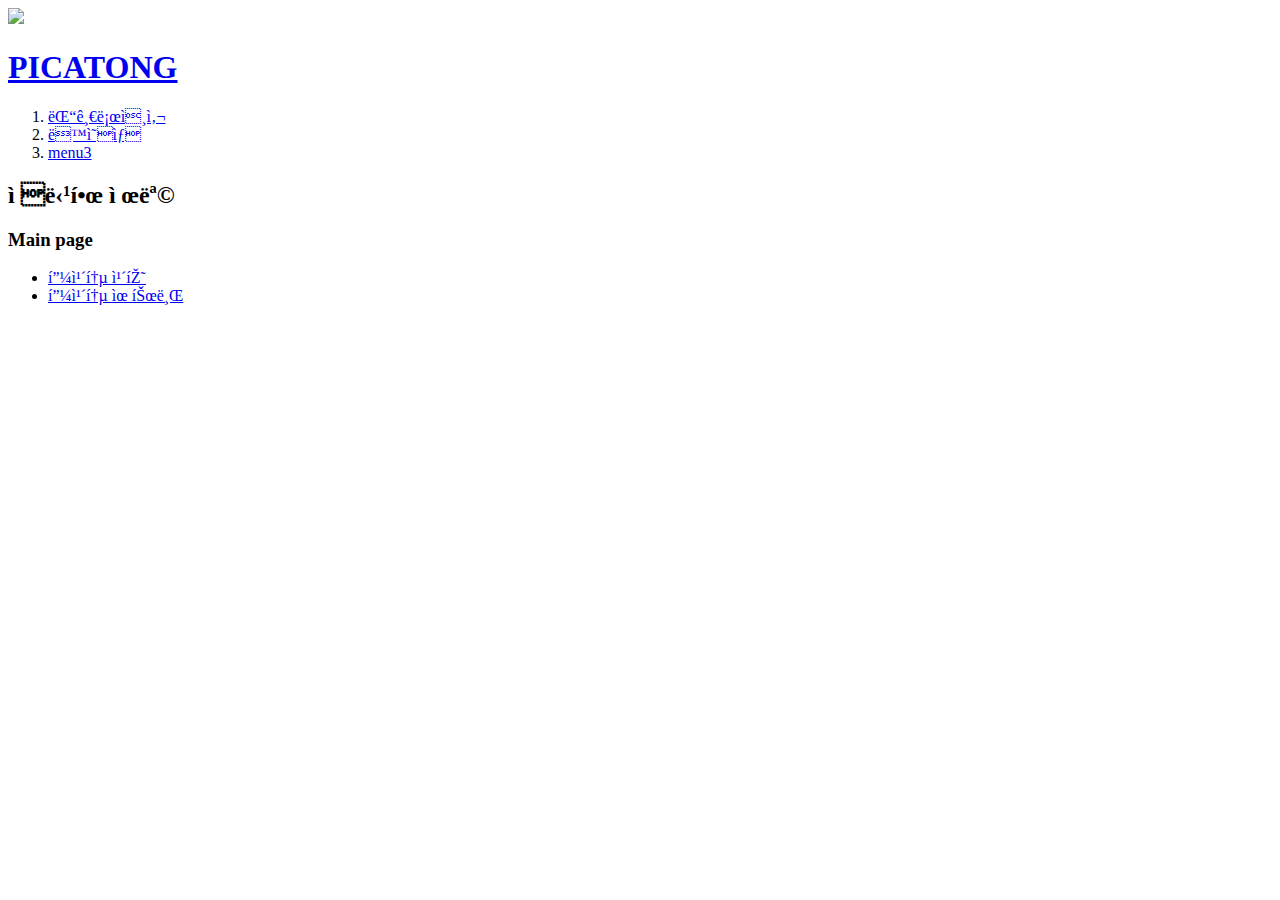
==== index.html @ 7c22d650 "version 2.1.3" ====
<!doctype html>
<html>
<head>
  <title>PICATONG WEB SITE</title>
  <img src="picatongmain.jpg" width="100%">
  <meta charset="urf=8">
  <!-- Global site tag (gtag.js) - Google Analytics -->
<script async src="https://www.googletagmanager.com/gtag/js?id=UA-178009709-1"></script>
<script>
  window.dataLayer = window.dataLayer || [];
  function gtag(){dataLayer.push(arguments);}
  gtag('js', new Date());

  gtag('config', 'UA-178009709-1');
</script>

</head>
<body>
  <h1><a href="index.html" title="welcome">PICATONG</h1>
  <ol>
    <li><a href="menu1.html" title="MENU1">댓글로인사</a></li>
    <li><a href="menu2.html" title="MENU2">동영상</a></li>
    <li><a href="menu3.html" title="MENU3">menu3</a></li>
  </ol>
  <h2>적당한 제목</h2>
  <p>
    <h3>Main page</h3>
      <ul>
        <li><a href="https://cafe.naver.com/clubpicatong" target="_blankkl" title="카페카페~~>3</">피카통 카페</a></li>
        <li><a href="https://www.youtube.com/user/picatongchannel" target="_blankkl" title="유튜브!!>.<">피카통 유튜브</a></li>
      </ul>
  </p>
</body>
</html>
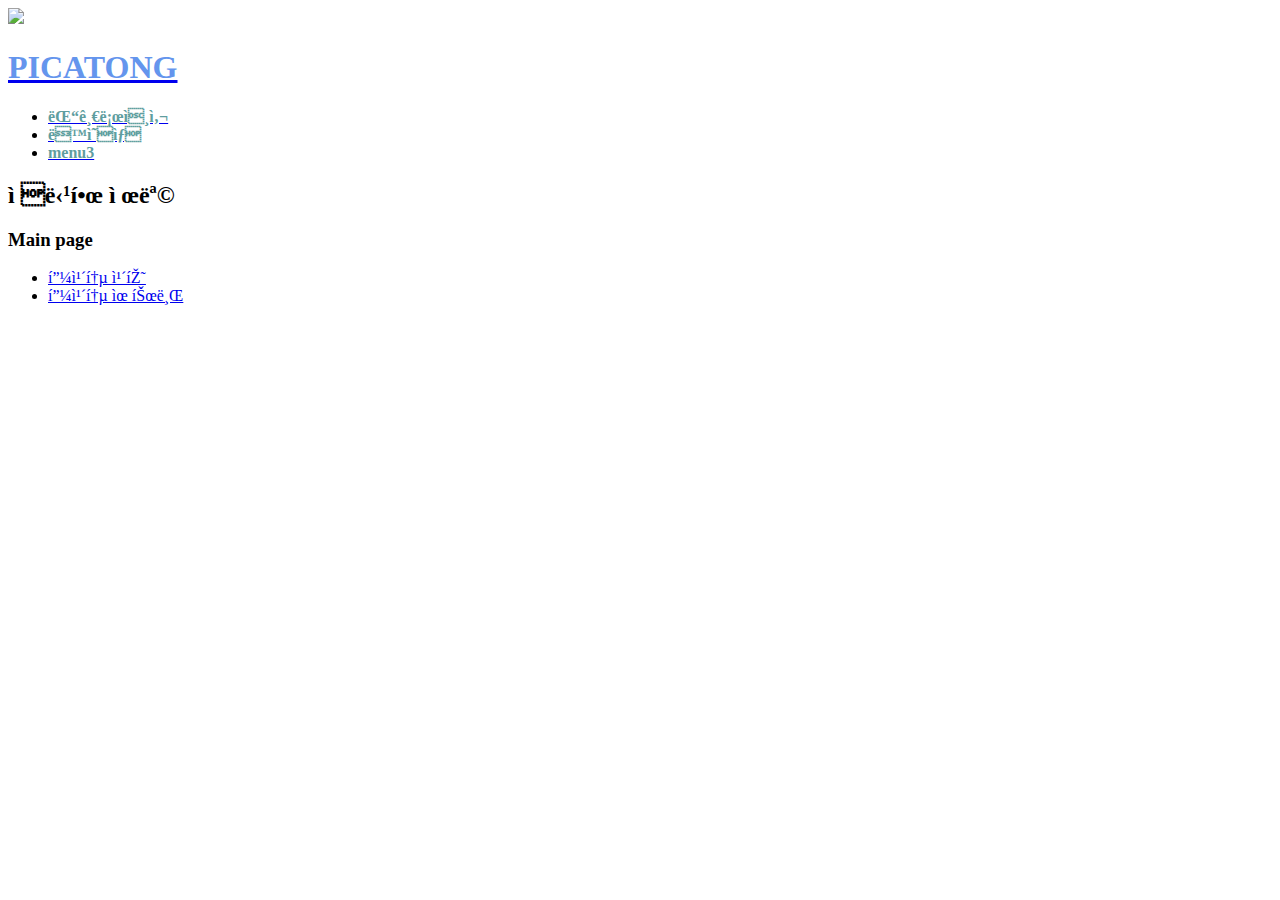
==== commit 298c4fc6: "version 3.0.0" ====
--- a/index.html
+++ b/index.html
@@ -4,6 +4,11 @@
   <title>PICATONG WEB SITE</title>
   <img src="picatongmain.jpg" width="100%">
   <meta charset="urf=8">
+  <style>
+    strong {
+      color:cadetblue;
+    }
+  </style>
   <!-- Global site tag (gtag.js) - Google Analytics -->
 <script async src="https://www.googletagmanager.com/gtag/js?id=UA-178009709-1"></script>
 <script>
@@ -16,12 +21,20 @@
 
 </head>
 <body>
-  <h1><a href="index.html" title="welcome">PICATONG</h1>
+  <h1><a href="index.html" title="welcome"><font color="CornflowerBlue">PICATONG</font><a></h1>
+  <ul>
+    <li><a href="menu1.html" title="MENU1"><strong>댓글로인사</strong></a></li>
+    <li><a href="menu2.html" title="MENU2"><strong>동영상</strong></a></li>
+    <li><a href="menu3.html" title="MENU3"><strong>menu3</strong></a></li>
+  </ul>
+  <!--
+  <h1><a href="index.html" title="welcome"><strong><font color="black">PICATONG</font><strong><a></h1>
   <ol>
-    <li><a href="menu1.html" title="MENU1">댓글로인사</a></li>
-    <li><a href="menu2.html" title="MENU2">동영상</a></li>
-    <li><a href="menu3.html" title="MENU3">menu3</a></li>
+    <li><a href="menu1.html" title="MENU1"><font color="green">댓글로인사</font></a></li>
+    <li><a href="menu2.html" title="MENU2"><font color="green">동영상</font></a></li>
+    <li><a href="menu3.html" title="MENU3"><font color="green">menu3</font></a></li>
   </ol>
+  -->
   <h2>적당한 제목</h2>
   <p>
     <h3>Main page</h3>
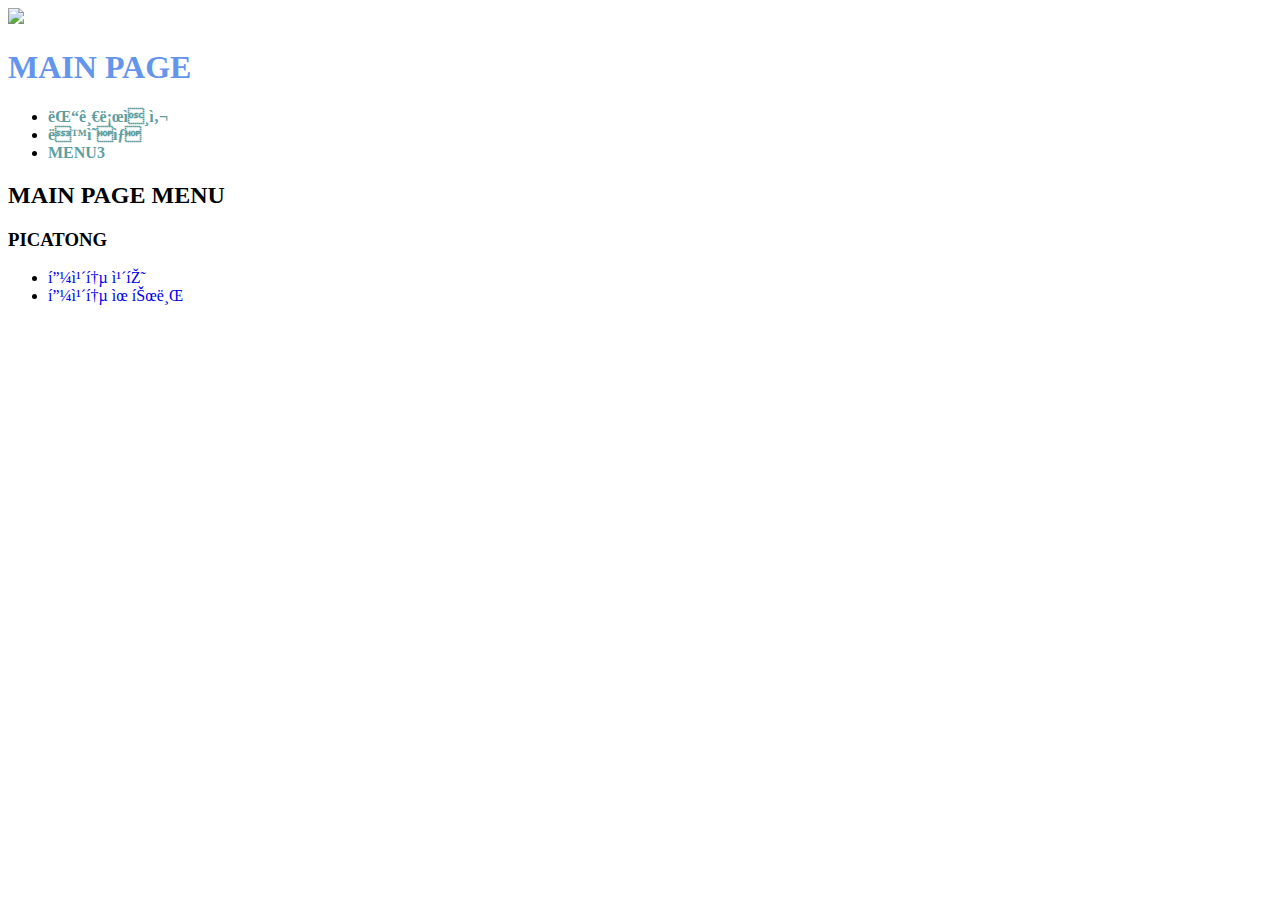
==== commit f306975f: "version 3.3.0" ====
--- a/index.html
+++ b/index.html
@@ -7,6 +7,9 @@
   <style>
     strong {
       color:cadetblue;
+    }
+    a {
+      text-decoration: none
     }
   </style>
   <!-- Global site tag (gtag.js) - Google Analytics -->
@@ -21,11 +24,11 @@
 
 </head>
 <body>
-  <h1><a href="index.html" title="welcome"><font color="CornflowerBlue">PICATONG</font><a></h1>
+  <h1><a href="index.html" title="welcome"><font color="CornflowerBlue">MAIN PAGE</font><a></h1>
   <ul>
     <li><a href="menu1.html" title="MENU1"><strong>댓글로인사</strong></a></li>
     <li><a href="menu2.html" title="MENU2"><strong>동영상</strong></a></li>
-    <li><a href="menu3.html" title="MENU3"><strong>menu3</strong></a></li>
+    <li><a href="menu3.html" title="MENU3"><strong>MENU3</strong></a></li>
   </ul>
   <!--
   <h1><a href="index.html" title="welcome"><strong><font color="black">PICATONG</font><strong><a></h1>
@@ -35,9 +38,9 @@
     <li><a href="menu3.html" title="MENU3"><font color="green">menu3</font></a></li>
   </ol>
   -->
-  <h2>적당한 제목</h2>
+  <h2>MAIN PAGE MENU</h2>
   <p>
-    <h3>Main page</h3>
+    <h3>PICATONG</h3>
       <ul>
         <li><a href="https://cafe.naver.com/clubpicatong" target="_blankkl" title="카페카페~~>3</">피카통 카페</a></li>
         <li><a href="https://www.youtube.com/user/picatongchannel" target="_blankkl" title="유튜브!!>.<">피카통 유튜브</a></li>
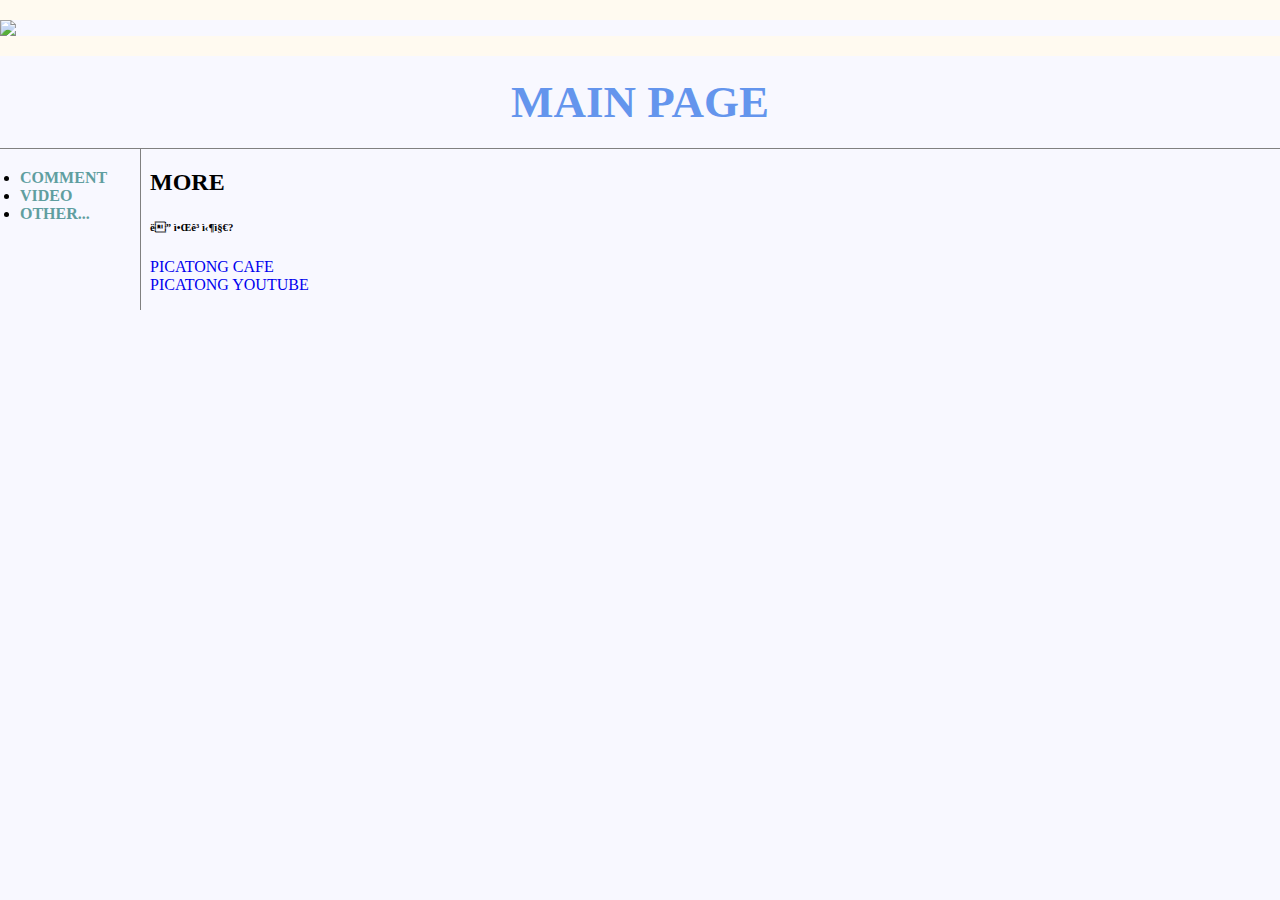
==== commit bca3a6ae: "beta 0.1.0" ====
--- a/index.html
+++ b/index.html
@@ -5,11 +5,51 @@
   <img src="picatongmain.jpg" width="100%">
   <meta charset="urf=8">
   <style>
+    img {
+      border: 20px solid FloralWhite;
+      border-left:none;
+      display: block;
+    }
+    body {
+      background-color: GhostWhite;
+      margin:0;
+    }
+    a {
+      text-decoration: none;
+    }
+    h1 {
+      font-size:45px;
+      text-align: center;
+      border-bottom:1px solid gray;
+      margin:0;
+      padding:20px;
+    }
+    .saw {
+      text-decoration-color: skyblue;
+    }
     strong {
       color:cadetblue;
     }
-    a {
-      text-decoration: none
+    ul {
+      border-right:1px solid gray;
+      width:100px;
+      margin:0;
+      padding:20px;
+    }
+    #grid {
+      display: grid;
+      grid-template-columns: 150px 1fr;
+    }
+    @media(max-width:600px){
+      #grid {
+        display: block;
+      }
+      ul {
+        border-right:none;
+      }
+      h1 {
+        border-bottom:none;
+      }
     }
   </style>
   <!-- Global site tag (gtag.js) - Google Analytics -->
@@ -24,12 +64,13 @@
 
 </head>
 <body>
-  <h1><a href="index.html" title="welcome"><font color="CornflowerBlue">MAIN PAGE</font><a></h1>
-  <ul>
-    <li><a href="menu1.html" title="MENU1"><strong>댓글로인사</strong></a></li>
-    <li><a href="menu2.html" title="MENU2"><strong>동영상</strong></a></li>
-    <li><a href="menu3.html" title="MENU3"><strong>MENU3</strong></a></li>
-  </ul>
+  <h1><a href="index.html" title="welcome"><font color="CornflowerBlue">MAIN PAGE</font></a></h1>
+  <div id="grid">
+    <ul>
+      <li><a href="menu1.html" title="MENU1"><strong>COMMENT</strong></a></li>
+      <li><a href="menu2.html" title="MENU2"><strong>VIDEO</strong></a></li>
+      <li><a href="menu3.html" title="MENU3"><strong>OTHER...</strong></a></li>
+    </ul>
   <!--
   <h1><a href="index.html" title="welcome"><strong><font color="black">PICATONG</font><strong><a></h1>
   <ol>
@@ -38,13 +79,14 @@
     <li><a href="menu3.html" title="MENU3"><font color="green">menu3</font></a></li>
   </ol>
   -->
-  <h2>MAIN PAGE MENU</h2>
-  <p>
-    <h3>PICATONG</h3>
-      <ul>
-        <li><a href="https://cafe.naver.com/clubpicatong" target="_blankkl" title="카페카페~~>3</">피카통 카페</a></li>
-        <li><a href="https://www.youtube.com/user/picatongchannel" target="_blankkl" title="유튜브!!>.<">피카통 유튜브</a></li>
-      </ul>
-  </p>
+  <div>
+    <h2>MORE</h2>
+    <h6>더 알고싶지?</h6>
+      <p class="saw">
+        <a href="https://cafe.naver.com/clubpicatong" target="_blankkl" title="카페카페~~>3</">PICATONG CAFE</a><br>
+        <a href="https://www.youtube.com/user/picatongchannel" target="_blankkl" title="유튜브!!>.<">PICATONG YOUTUBE</a>
+      </p>
+    </div>
+  </div>
 </body>
 </html>
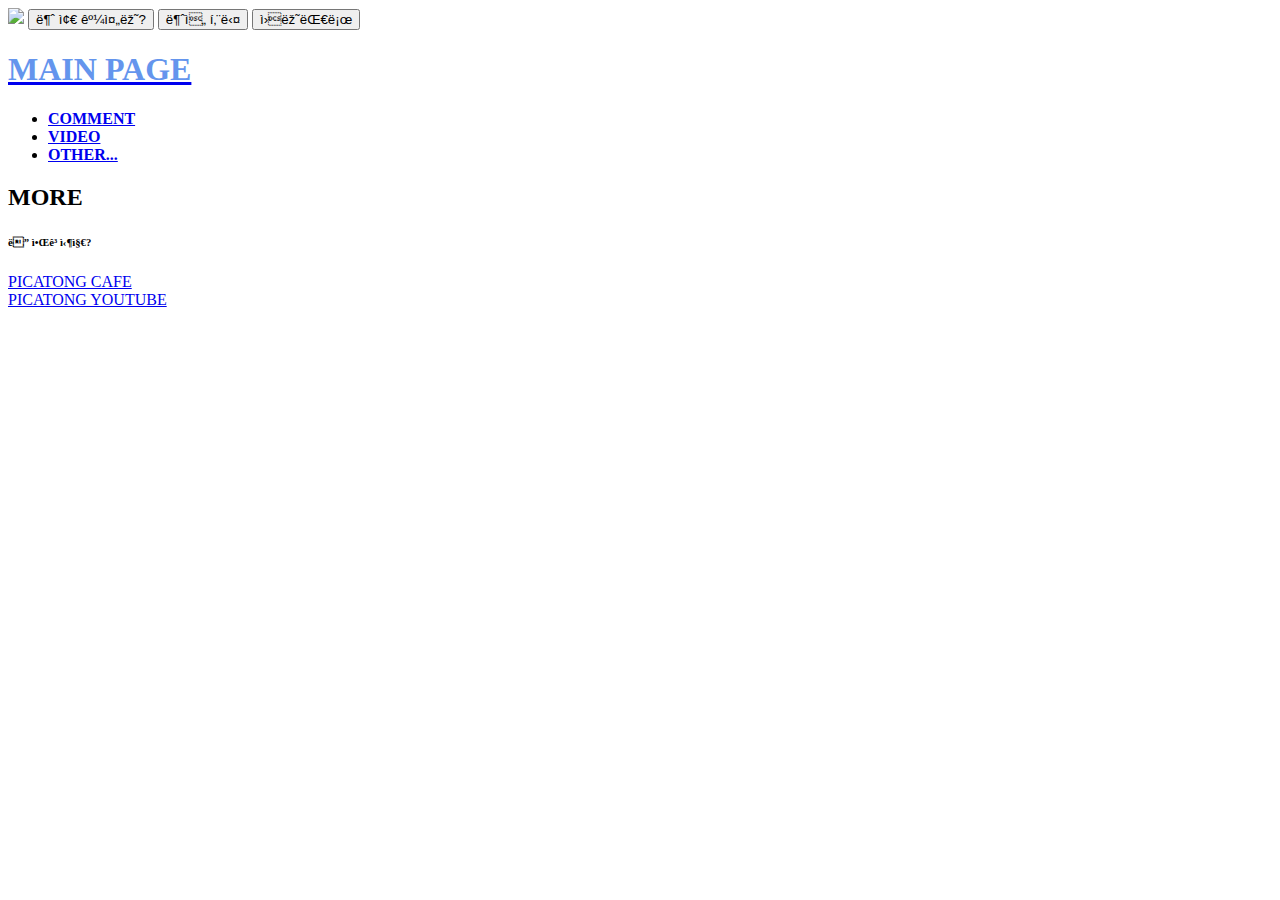
==== commit cf555dcd: "beta 1.2.1" ====
--- a/index.html
+++ b/index.html
@@ -3,55 +3,8 @@
 <head>
   <title>PICATONG WEB SITE</title>
   <img src="picatongmain.jpg" width="100%">
-  <meta charset="urf=8">
-  <style>
-    img {
-      border: 20px solid FloralWhite;
-      border-left:none;
-      display: block;
-    }
-    body {
-      background-color: GhostWhite;
-      margin:0;
-    }
-    a {
-      text-decoration: none;
-    }
-    h1 {
-      font-size:45px;
-      text-align: center;
-      border-bottom:1px solid gray;
-      margin:0;
-      padding:20px;
-    }
-    .saw {
-      text-decoration-color: skyblue;
-    }
-    strong {
-      color:cadetblue;
-    }
-    ul {
-      border-right:1px solid gray;
-      width:100px;
-      margin:0;
-      padding:20px;
-    }
-    #grid {
-      display: grid;
-      grid-template-columns: 150px 1fr;
-    }
-    @media(max-width:600px){
-      #grid {
-        display: block;
-      }
-      ul {
-        border-right:none;
-      }
-      h1 {
-        border-bottom:none;
-      }
-    }
-  </style>
+  <meta charset="utf=8">
+  <link rel="stylesheet" href="style.css">
   <!-- Global site tag (gtag.js) - Google Analytics -->
 <script async src="https://www.googletagmanager.com/gtag/js?id=UA-178009709-1"></script>
 <script>
@@ -64,6 +17,9 @@
 
 </head>
 <body>
+  <input type="button" id="night" value="불 좀 꺼줄래?" onclick="document.querySelector('body').style.backgroundColor='black';document.querySelector('body').style.color='white';">
+  <input type="button" id="day" value="불을 킨다" onclick="alert('으악 내 눈!');document.querySelector('body').style.backgroundColor='LightGoldenRodYellow';document.querySelector('body').style.color='Gold';">
+  <input type="button" id="day" value="원래대로" onclick="document.querySelector('body').style.backgroundColor='GhostWhite';document.querySelector('body').style.color='black';">
   <h1><a href="index.html" title="welcome"><font color="CornflowerBlue">MAIN PAGE</font></a></h1>
   <div id="grid">
     <ul>
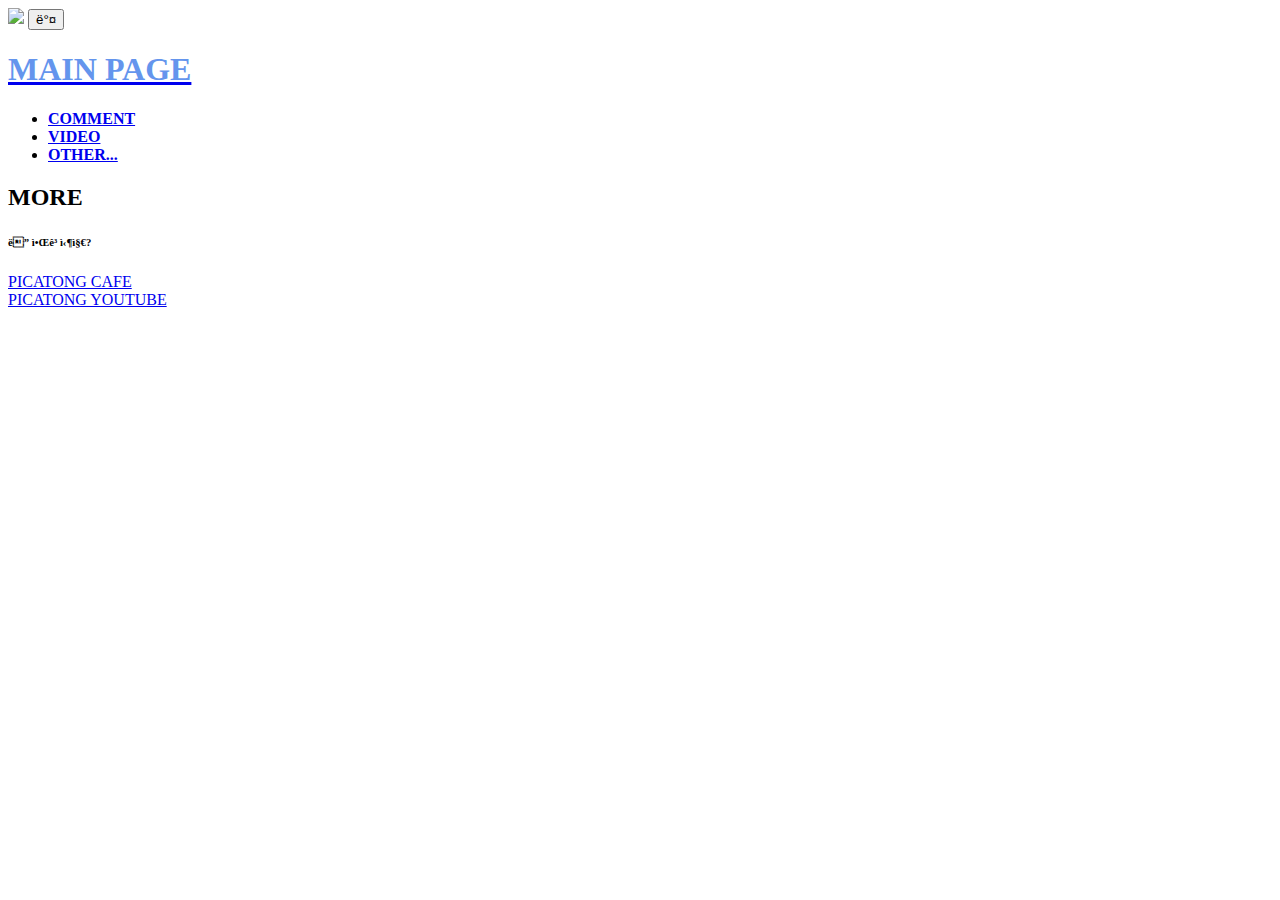
==== commit 204f411d: "beta 1.3.1" ====
--- a/index.html
+++ b/index.html
@@ -17,9 +17,17 @@
 
 </head>
 <body>
-  <input type="button" id="night" value="불 좀 꺼줄래?" onclick="document.querySelector('body').style.backgroundColor='black';document.querySelector('body').style.color='white';">
-  <input type="button" id="day" value="불을 킨다" onclick="alert('으악 내 눈!');document.querySelector('body').style.backgroundColor='LightGoldenRodYellow';document.querySelector('body').style.color='Gold';">
-  <input type="button" id="day" value="원래대로" onclick="document.querySelector('body').style.backgroundColor='GhostWhite';document.querySelector('body').style.color='black';">
+  <input id="night_day" type="button" value="밤" onclick="
+  if(document.querySelector('#night_day').value === '밤') {
+    document.querySelector('body').style.backgroundColor = 'black';
+    document.querySelector('body').style.color = 'white';
+    document.querySelector('#night_day').value = '낮'
+  } else {
+    document.querySelector('body').style.backgroundColor = 'GhostWhite';
+    document.querySelector('body').style.color = 'black';
+    document.querySelector('#night_day').value = '밤'
+  }
+  ">
   <h1><a href="index.html" title="welcome"><font color="CornflowerBlue">MAIN PAGE</font></a></h1>
   <div id="grid">
     <ul>
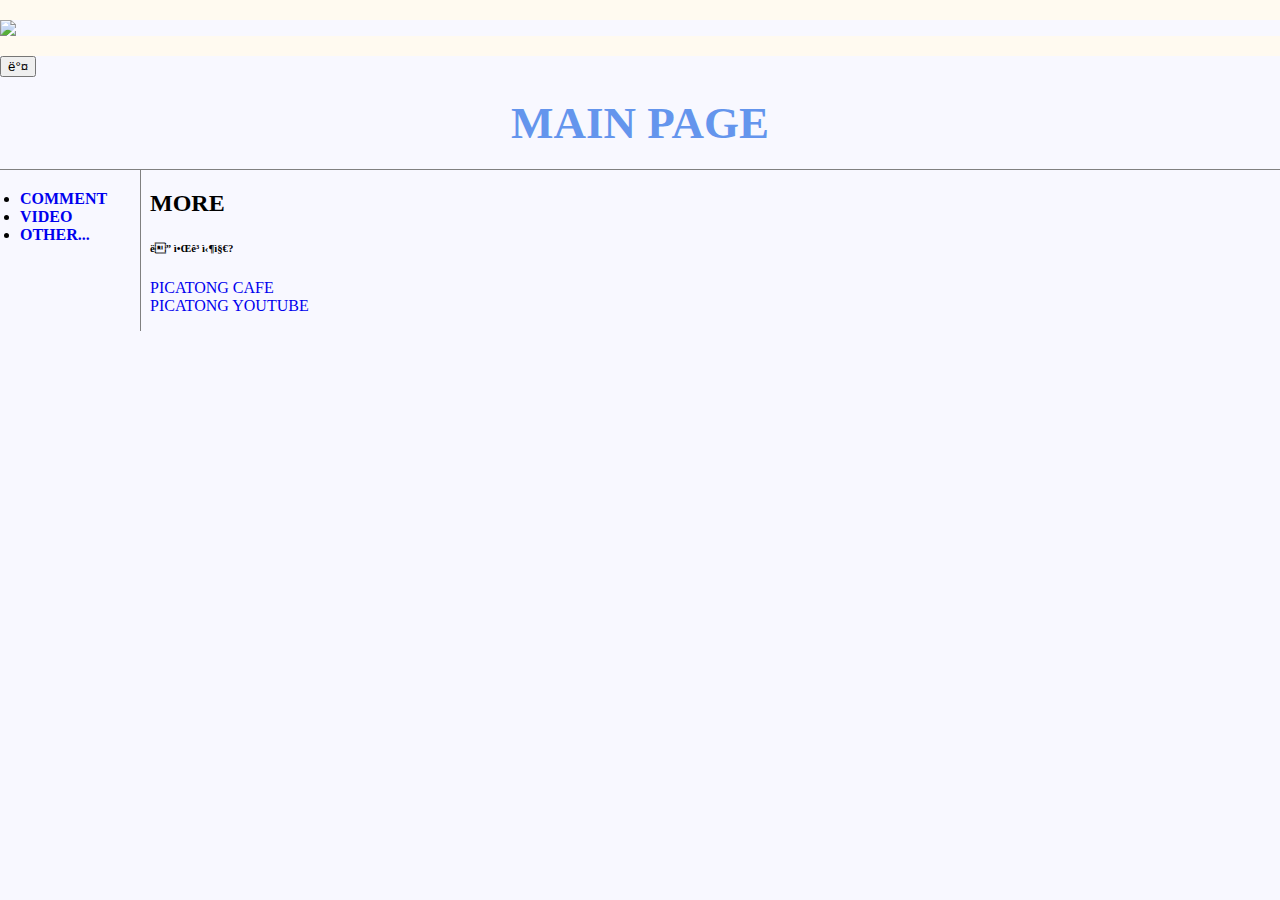
==== commit 9da3465e: "beta 1.6.1" ====
--- a/index.html
+++ b/index.html
@@ -17,16 +17,8 @@
 
 </head>
 <body>
-  <input id="night_day" type="button" value="밤" onclick="
-  if(document.querySelector('#night_day').value === '밤') {
-    document.querySelector('body').style.backgroundColor = 'black';
-    document.querySelector('body').style.color = 'white';
-    document.querySelector('#night_day').value = '낮'
-  } else {
-    document.querySelector('body').style.backgroundColor = 'GhostWhite';
-    document.querySelector('body').style.color = 'black';
-    document.querySelector('#night_day').value = '밤'
-  }
+  <input type="button" value="밤" onclick="
+  nightDayHandler(this)
   ">
   <h1><a href="index.html" title="welcome"><font color="CornflowerBlue">MAIN PAGE</font></a></h1>
   <div id="grid">
@@ -52,5 +44,6 @@
       </p>
     </div>
   </div>
+  <script src="script.js"></script>
 </body>
 </html>
--- a/style.css
+++ b/style.css
@@ -0,0 +1,46 @@
+img {
+  border: 20px solid FloralWhite;
+  border-left:none;
+  display: block;
+  margin-left: auto;
+  margin-right: auto;
+  text-align: center;
+}
+body {
+  background-color: GhostWhite;
+  margin:0;
+}
+a {
+  text-decoration: none;
+}
+h1 {
+  font-size:45px;
+  text-align: center;
+  border-bottom:1px solid gray;
+  margin:0;
+  padding:20px;
+}
+.saw {
+  text-decoration-color: skyblue;
+}
+ul {
+  border-right:1px solid gray;
+  width:100px;
+  margin:0;
+  padding:20px;
+}
+#grid {
+  display: grid;
+  grid-template-columns: 150px 1fr;
+}
+@media(max-width:700px){
+  #grid {
+    display: block;
+  }
+  ul {
+    border-right:none;
+  }
+  h1 {
+    border-bottom:none;
+  }
+}
